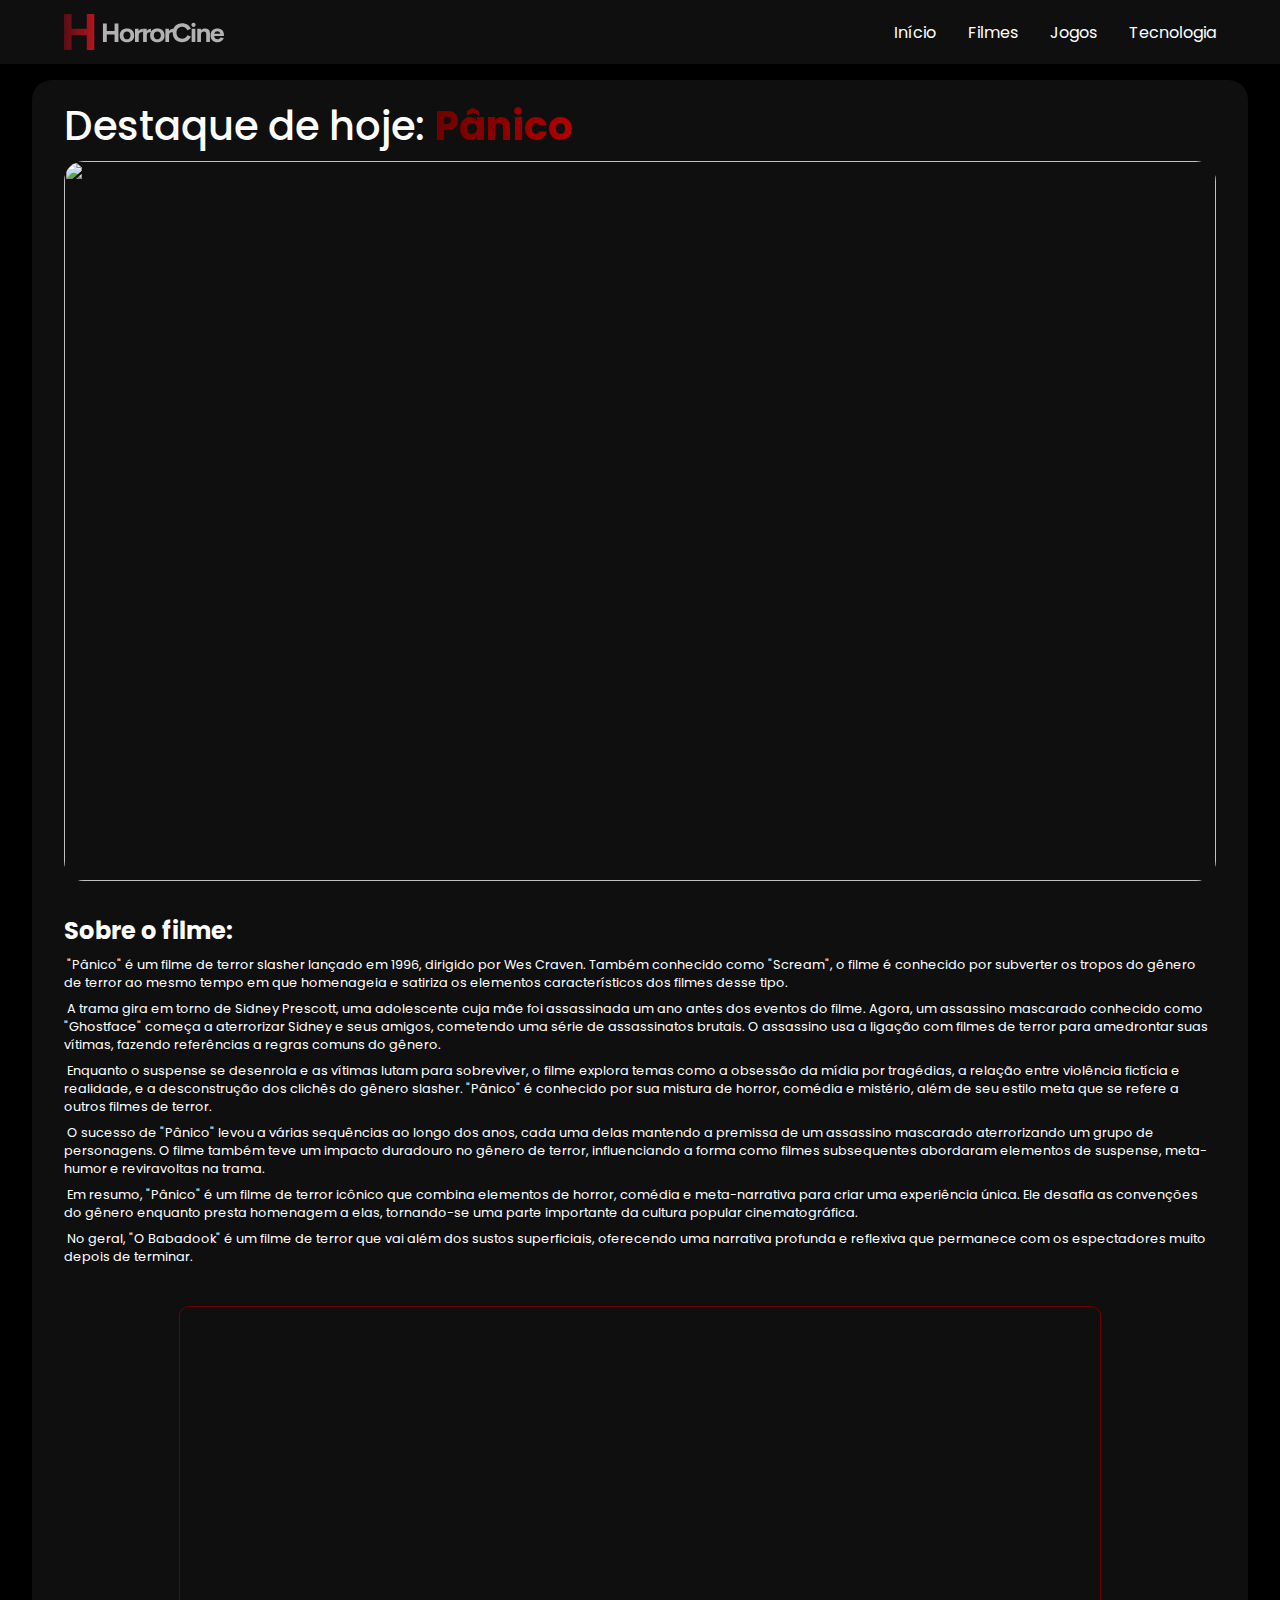
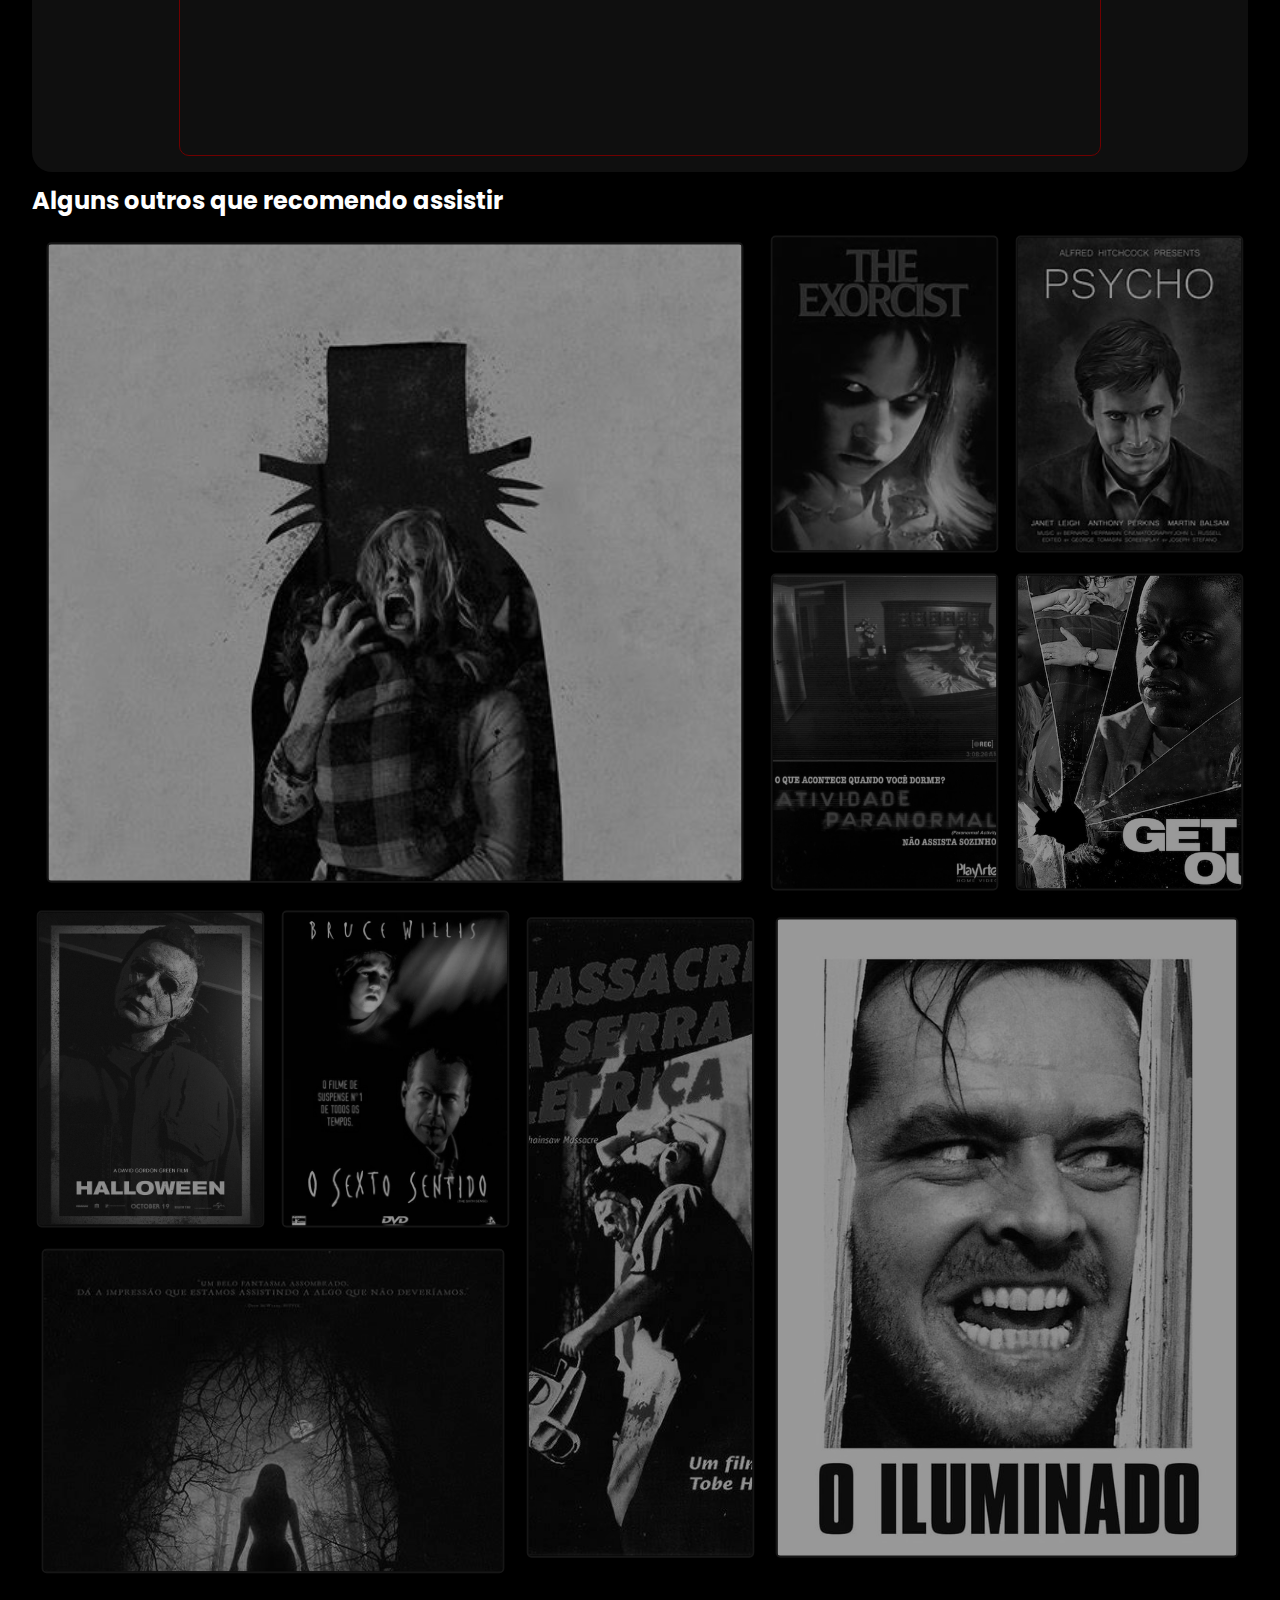
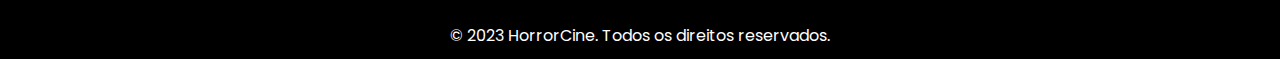
==== index.html @ 2f7b3d8c ""Primeiro" Commit" ====
<!DOCTYPE html>
<html lang="pt-br">

<head>
    <meta charset="UTF-8">
    <meta name="viewport" content="width=device-width, initial-scale=1.0">
    <link rel="stylesheet" type="text/css" href="/src/styles/style.css" media="screen">
    <title>HorrorCine</title>
</head>

<body>
    <header>
        <!-- LOGO -->
        <svg class="logo" width="446.54999999999995" height="100.80780208542622" viewBox="0 0 370 83.52678708231487" class="css-1j8o68f"><defs id="SvgjsDefs2397"><linearGradient id="SvgjsLinearGradient2402"><stop id="SvgjsStop2403" stop-color="#7d141d" offset="0"></stop><stop id="SvgjsStop2404" stop-color="#ff1e27" offset="1"></stop></linearGradient></defs><g id="SvgjsG2398" featurekey="monogramFeature-0" transform="matrix(1.9730426561360768,0,0,1.9730426561360768,-10.81010332139585,-34.85577228584973)" fill="url(#SvgjsLinearGradient2402)"><path d="M32.168 17.665999999999997 l8.7891 0 l0 42.334 l-8.7891 0 l0 -17.402 l-17.9 0 l0 17.402 l-8.7891 0 l0 -42.334 l8.7891 0 l0 17.285 l17.9 0 l0 -17.285 z"></path></g><g id="SvgjsG2399" featurekey="nameFeature-0" transform="matrix(1.5142657654390275,0,0,1.5142657654390275,84.4705073065274,4.177286285837502)" fill="#ffffff"><path d="M21.445 11.777000000000001 l5.8594 0 l0 28.223 l-5.8594 0 l0 -11.602 l-11.934 0 l0 11.602 l-5.8594 0 l0 -28.223 l5.8594 0 l0 11.523 l11.934 0 l0 -11.523 z M40.3372890625 40.39063 c-6.3867 0 -10.996 -3.8867 -10.996 -10.449 c0 -6.5234 4.5703 -10.41 10.996 -10.41 c6.4648 0 11.016 3.8867 11.016 10.41 c0 6.5625 -4.5703 10.449 -11.016 10.449 z M40.2782890625 35.918 c3.2617 0 5.4883 -2.3828 5.4883 -5.9766 s-2.2266 -5.9766 -5.4883 -5.9766 c-3.1445 0 -5.3516 2.3828 -5.3516 5.9766 s2.207 5.9766 5.3516 5.9766 z M58.037128125 23.105 c1.0156 -1.7773 3.6523 -3.418 6.5625 -3.418 l0 5.0195 c-4.2578 0 -6.2891 1.25 -6.2891 5.5078 l0 9.7852 l-5.6641 0 l0 -20.078 l5.3906 0 l0 3.1836 z M70.4052921875 23.105 c1.0156 -1.7773 3.6523 -3.418 6.5625 -3.418 l0 5.0195 c-4.2578 0 -6.2891 1.25 -6.2891 5.5078 l0 9.7852 l-5.6641 0 l0 -20.078 l5.3906 0 l0 3.1836 z M86.73865625 40.39063 c-6.3867 0 -10.996 -3.8867 -10.996 -10.449 c0 -6.5234 4.5703 -10.41 10.996 -10.41 c6.4648 0 11.016 3.8867 11.016 10.41 c0 6.5625 -4.5703 10.449 -11.016 10.449 z M86.67965625 35.918 c3.2617 0 5.4883 -2.3828 5.4883 -5.9766 s-2.2266 -5.9766 -5.4883 -5.9766 c-3.1445 0 -5.3516 2.3828 -5.3516 5.9766 s2.207 5.9766 5.3516 5.9766 z M104.4384953125 23.105 c1.0156 -1.7773 3.6523 -3.418 6.5625 -3.418 l0 5.0195 c-4.2578 0 -6.2891 1.25 -6.2891 5.5078 l0 9.7852 l-5.6641 0 l0 -20.078 l5.3906 0 l0 3.1836 z M124.657859375 40.39063 c-8.3008 0 -14.434 -5.6445 -14.434 -14.512 s6.1328 -14.492 14.434 -14.492 c6.2891 0 11.328 3.2227 13.34 8.5742 l-5.4688 1.9922 c-1.25 -3.2813 -4.2383 -5.1758 -7.8711 -5.1758 c-4.8633 0 -8.5938 3.3984 -8.5938 9.1016 s3.7305 9.1211 8.5938 9.1211 c3.6328 0 6.6211 -1.9141 7.8711 -5.1953 l5.4688 1.9922 c-2.0117 5.3516 -7.0508 8.5938 -13.34 8.5938 z M142.0459484375 16.914 c-1.7773 0 -3.2617 -1.4453 -3.2617 -3.2422 c0 -1.7773 1.4844 -3.2227 3.2617 -3.2227 c1.7383 0 3.2227 1.4453 3.2227 3.2227 c0 1.7969 -1.4844 3.2422 -3.2227 3.2422 z M139.1748484375 40 l0 -20.078 l5.6641 0 l0 20.078 l-5.6641 0 z M159.62928125 19.531 c4.8242 0 7.4805 2.5 7.4805 6.9531 l0 13.516 l-5.6445 0 l0 -12.305 c0 -2.6758 -1.6602 -3.6523 -3.5938 -3.6523 c-2.3242 0 -4.4336 1.1719 -4.4727 4.8828 l0 11.074 l-5.625 0 l0 -20.078 l5.625 0 l0 2.2266 c1.4063 -1.6602 3.5742 -2.6172 6.2305 -2.6172 z M188.5596953125 29.668 l-0.058594 1.3477 l-14.883 0 c0.23438 3.3398 2.4609 4.9414 5.1367 4.9414 c2.0117 0 3.5742 -0.9375 4.3359 -2.7148 l5.1563 0.76172 c-1.3281 4.0625 -4.9414 6.3867 -9.4531 6.3867 c-6.4844 0 -10.723 -3.8281 -10.723 -10.43 s4.3555 -10.469 10.547 -10.469 c5.6836 0 9.9219 3.1445 9.9414 10.176 z M178.6576953125 23.477 c-2.5586 0 -4.3359 1.1914 -4.8828 3.8672 l9.2188 0 c-0.29297 -2.5586 -2.0313 -3.8672 -4.3359 -3.8672 z"></path></g></svg>
        <nav>
            <ul>
                <li><a href="#">Início</a></li>
                <li><a href="#">Filmes</a></li>
                <li><a href="#">Jogos</a></li>
                <li><a href="#">Tecnologia</a></li>
            </ul>
        </nav>
    </header>
    <main>
            <section class="destaque">
                <h1>Destaque de hoje: <span id="titledestaque">Pânico</span></h1>
                <img src="https://i.pinimg.com/originals/d4/4e/5d/d44e5d3d1c314cdd1ce5d1690277858f.gif">

                <article>
                    <h2>Sobre o filme: </h2>
                    <p>&nbsp;"Pânico" é um filme de terror slasher lançado em 1996, dirigido por Wes Craven. Também conhecido como "Scream", o filme é conhecido por subverter os tropos do gênero de terror ao mesmo tempo em que homenageia e satiriza os elementos característicos dos filmes desse tipo.</p>
                    <p>&nbsp;A trama gira em torno de Sidney Prescott, uma adolescente cuja mãe foi assassinada um ano antes dos eventos do filme. Agora, um assassino mascarado conhecido como "Ghostface" começa a aterrorizar Sidney e seus amigos, cometendo uma série de assassinatos brutais. O assassino usa a ligação com filmes de terror para amedrontar suas vítimas, fazendo referências a regras comuns do gênero.</p>
                    <p>&nbsp;Enquanto o suspense se desenrola e as vítimas lutam para sobreviver, o filme explora temas como a obsessão da mídia por tragédias, a relação entre violência fictícia e realidade, e a desconstrução dos clichês do gênero slasher. "Pânico" é conhecido por sua mistura de horror, comédia e mistério, além de seu estilo meta que se refere a outros filmes de terror.</p>
                    <p>&nbsp;O sucesso de "Pânico" levou a várias sequências ao longo dos anos, cada uma delas mantendo a premissa de um assassino mascarado aterrorizando um grupo de personagens. O filme também teve um impacto duradouro no gênero de terror, influenciando a forma como filmes subsequentes abordaram elementos de suspense, meta-humor e reviravoltas na trama.</p>
                    <p>&nbsp;Em resumo, "Pânico" é um filme de terror icônico que combina elementos de horror, comédia e meta-narrativa para criar uma experiência única. Ele desafia as convenções do gênero enquanto presta homenagem a elas, tornando-se uma parte importante da cultura popular cinematográfica.</p>
                    <p>&nbsp;No geral, "O Babadook" é um filme de terror que vai além dos sustos superficiais, oferecendo uma narrativa profunda e reflexiva que permanece com os espectadores muito depois de terminar.</p>    
                </article>

                <div class="iframe-container">
                    <iframe src="https://www.youtube.com/embed/WCzzUe_aOvw">

                    </iframe>
                </div>
              </section>


              <section class="recomendados">
                <h2>Alguns outros que recomendo assistir</h2>
                <div class="grid-filmes">
                    <article class="container-filmes  grid-span-col-3 grid-span-row-2">
                        <img src="src/images/obabadook.jpg"> 
                        <a href="src/pages/babadook.html"><h6>Veja mais</h6></a>
                    </article>
                    <article class="container-filmes">
                        <img src="/src/images/exorcista.jpg">
                        <a href="src/pages/exorcista.html"><h6>Veja mais</h6></a>
                    </article>
                    <article class="container-filmes">
                        <img src="src/images/psycho.jpg">
                        <a href="src/pages/psycho.html"><h6>Veja mais</h6></a>
                    </article>
                    <article class="container-filmes">
                        <img src="src/images/atividade-paranormal-capa.webp">
                        <a href="src/pages/atividade-paranormal.html"><h6>Veja mais</h6></a>
                    </article>
                    <article class="container-filmes">
                        <img src="src/images/getout.jpg">
                        <a href="src/pages/getout.html"><h6>Veja mais</h6></a>
                    </article>
                    <article class="container-filmes">
                        <img src="src/images/halloween.jpg">
                        <a href="src/pages/halloween.html"><h6>Veja mais</h6></a>
                    </article>
                    <article class="container-filmes">
                        <img src="src/images/sextosentido.jpg">
                        <a href="src/pages/sextosentido.html"><h6>Veja mais</h6></a>
                    </article>
                    <article class="container-filmes grid-span-row-2">
                        <img src="src/images/serraeletrica.jpg">
                        <a href="src/pages/serraeletrica.html"><h6>Veja mais</h6></a>
                    </article>
                    <article class="container-filmes grid-span-row-2 grid-span-col-2">
                        <img src="src/images/oiluminado.jpg">
                        <a href="src/pages/oiluminado.html"><h6>Veja mais</h6></a>
                    </article>
                    <article class="container-filmes  grid-span-col-2 grid-span-row-2">
                        <img src="src/images/abruxa.jpg">
                        <a href="src/pages/abruxa.html"><h6>Veja mais</h6></a>
                    </article>
                </div>
              </section>
    </main>
    <footer>
        <p>&copy; 2023 HorrorCine. Todos os direitos reservados.</p>
    </footer>
</body>

</html>
---- src/styles/style.css ----
@import url('https://fonts.googleapis.com/css2?family=Poppins');


* {
    margin: 0;
    padding: 0 auto;
    box-sizing: border-box;

    font-family: 'Poppins', sans-serif;
}

:root {
    --margin-padrao: 2rem;
    --margin-interna-padrao: 2rem;
    --text-primary-color: #FFFFFF;
    --text-secondary-color: #222222;
    --background-primary: #000000;
    --background-secondary: #0F0F0F;
    --action-color: #700000;
    --action-secondary-color: #B00000;

    --font-size-xl: 2.5rem;
    --font-size-large: 1.5rem;
    --font-size-medium: 1rem;
    --font-size-small: 0.8rem;
}

body {
    background-color: var(--background-primary);
    color: var(--text-primary-color);

    width: 100%;
}


header {
    display: flex;
    justify-content: space-between;
    align-items: center;

    background-color: var(--background-secondary);

    padding-left: 4rem;
    padding-right: 4rem;

    width: 100%;
    height: 4rem;
}

header > nav > ul {
    display: flex;
    align-items: center;
    justify-content: center;
    gap: 2rem;

    list-style: none;
}

header > nav > ul > li > a {
    color: var(--text-primary-color);
    text-decoration: none;

    position: relative;
    transition: all 50ms ease-in;
}


header > nav > ul > li > a::before {
    content: '';
    width: 0%;
    border-bottom: 0.2rem solid #ff0000;
}

header > nav > ul > li > a:hover, a::before {
    content: '';
    width: 100%;
    border-bottom: 0.2rem solid #FFFFFF;
}

.logo {
    filter: brightness(0.7);
    width: 10rem;
    height: auto;
}



main {
    width: 100%;
    min-height: auto;
    padding-left: var(--margin-padrao);
    padding-right: var(--margin-padrao);

    margin-bottom: 2rem;

    background-color: var(--background-primary);
}


.destaque {
    background-color: var(--background-secondary);
    border-radius: 20px;

    width: 100%;
    height: fit-content;
    margin: 0 auto;
    margin-top: 1rem;

    padding: 1rem var(--margin-interna-padrao);

    display: flex;
    flex-direction: column;
}

.destaque > h1 {
    color: var(--text-primary-color);

    font-size: var(--font-size-xl);
    text-align: start;
    font-weight: 500;
}

#titledestaque {
    background: linear-gradient(to right, var(--action-color), var(--action-secondary-color));
    -webkit-background-clip: text;
    color: transparent;
    font-weight: bold;
}

.destaque > img {
    margin-top: 0.3rem;
    width: 100%;
    height: 80vh;
    object-position: center;
    object-fit: cover;

    border-radius: 20px;
}

.destaque > article {
    margin-top: 2rem;
}

.destaque > article > h2 {
    font-size: var(--font-size-large);
}

.destaque > article > p {
    font-size: var(--font-size-small);
    margin: 0.5rem 0;
}

.recomendados {
    position: relative;
}

.recomendados > h2 {
    margin: 0.7rem 0;
    /* position: absolute;  */
    font-size: var(--font-size-large);
}

.iframe-container {
    margin-top: 2rem;
    width: 100%;
    height: fit-content;

    display: flex;
    justify-content: center;
    align-items: center;
}

iframe {
    width: 80%;
    height: 50vh;
    border-radius: 10px;

    border: 1px solid var(--action-color);
}

.grid-filmes {
    display: grid;
    grid-template-columns: repeat(5, 1fr);
    grid-template-rows: repeat(4, 1fr);

    gap: 0.5rem;

    width: 100%;
    height: 150vh;
}

.grid-span-col-2 {
   grid-column-start: span 2;
}

.grid-span-col-3 {
   grid-column-start: span 3;
}

.grid-span-row-2 {
    grid-row-start: span 2;
 }

.grid-span-row-3 {
    grid-row-start: span 3;
}

  
.container-filmes {
    width: 100%;
    height: 100%;
    scale: 0.96;

    border-radius: 5px;
    transition: all 300ms ease-in;
    border: 2px solid var(--action-secondary-color);

    filter: brightness(0.6) grayscale(1);
    overflow: hidden;
    position: relative;
}

.container-filmes > img {
    width: 100%;
    height: 100%;

    object-fit: cover;
    object-position: top;
}

  
.container-filmes:hover {
    scale: 1.03;
    filter: brightness(1)  grayscale(0); 
}

.container-filmes:hover > img {
    animation: filmeroad 2.5s infinite alternate-reverse ease-in-out;
}

.container-filmes > a {
    border-radius: 10px 0 0 10px;
    width: fit-content;
    position: absolute;
    bottom: 2rem;
    right: 0;
    
    color: var(--text-primary-color);
    background-color: var(--action-secondary-color);
    
    font-size: var(--font-size-large);
    opacity: 0;
}


.container-filmes > a > h6 {
    padding: 0 2rem;
}

.container-filmes:hover > a {
    opacity: 1;
}


@keyframes filmeroad {
    0% {
        object-position: bottom left;
    }

    50% {
        object-position: center right;
    }

    100% {
        object-position: top left;
    }
}


footer {    
    width: 100%;
    height: 3rem;

    display: flex;
    justify-content: center;
    align-items: center;
 
    /* text-align: center; */
}
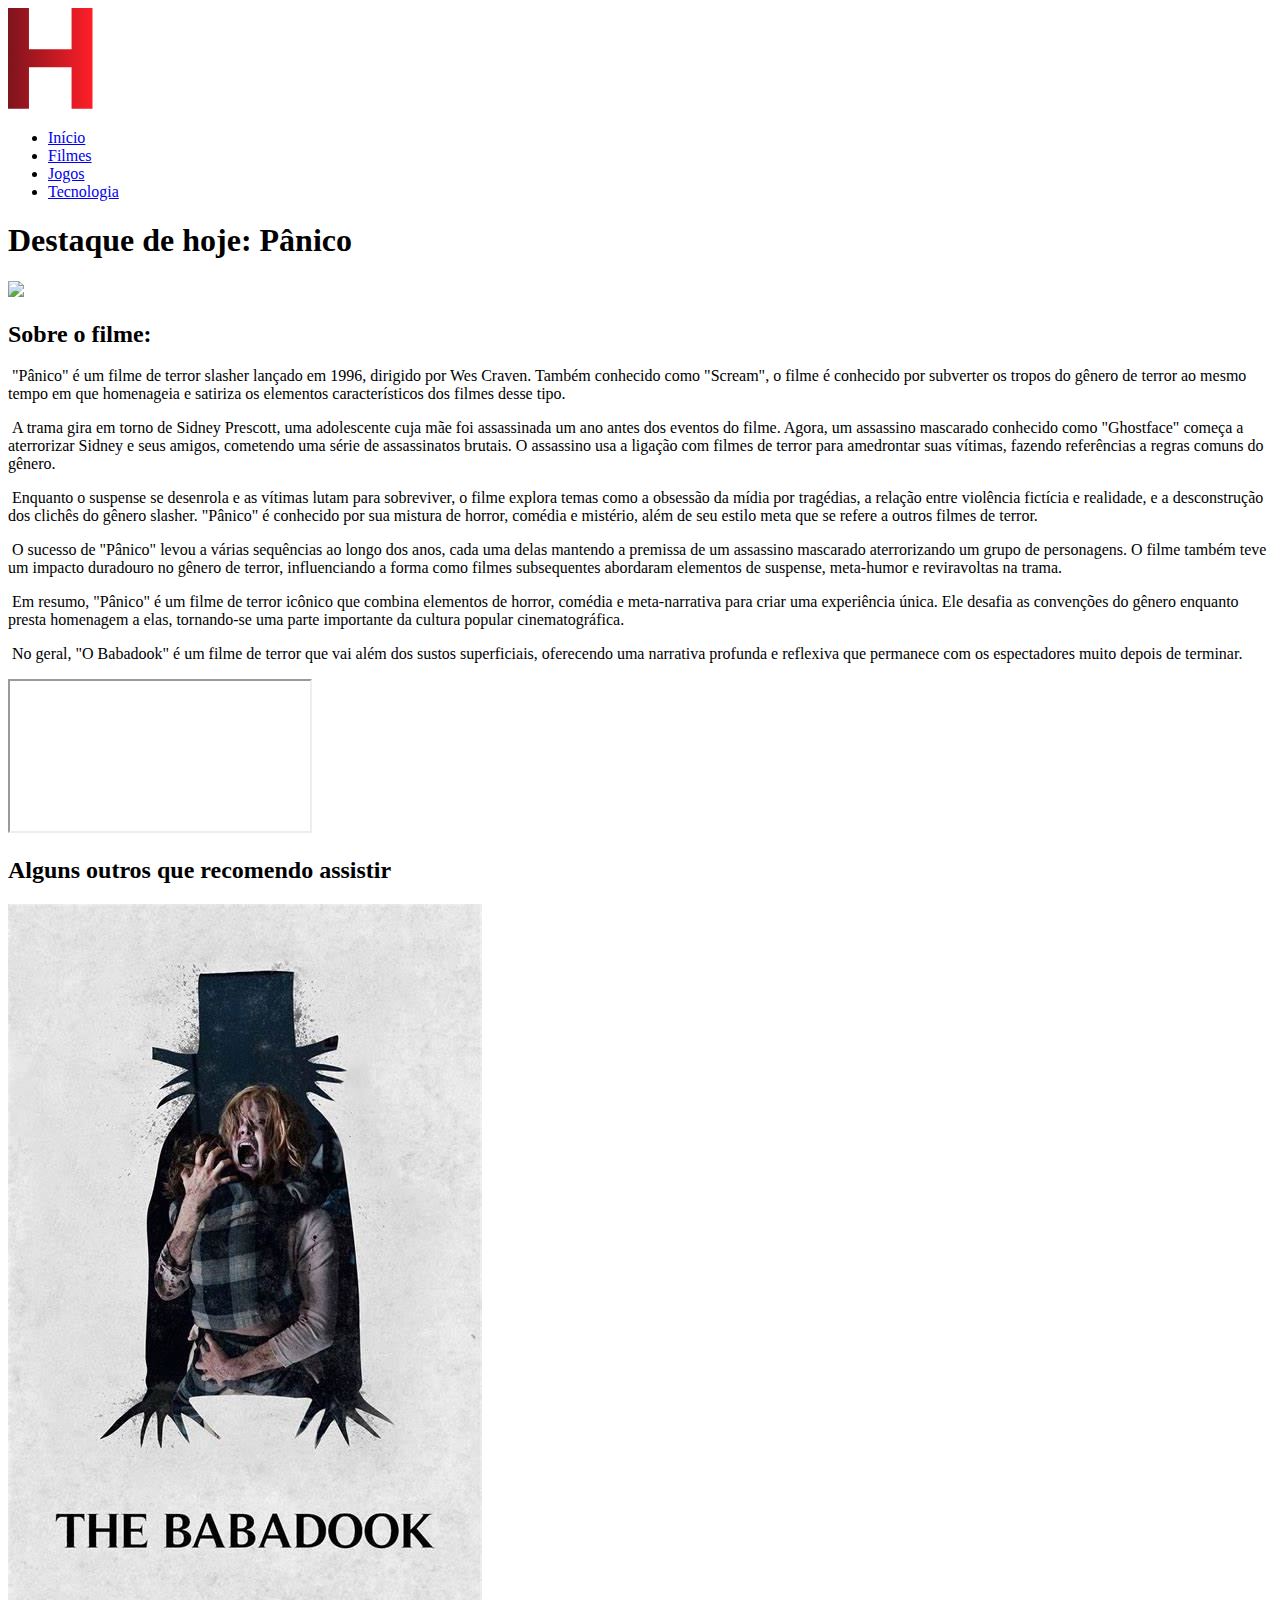
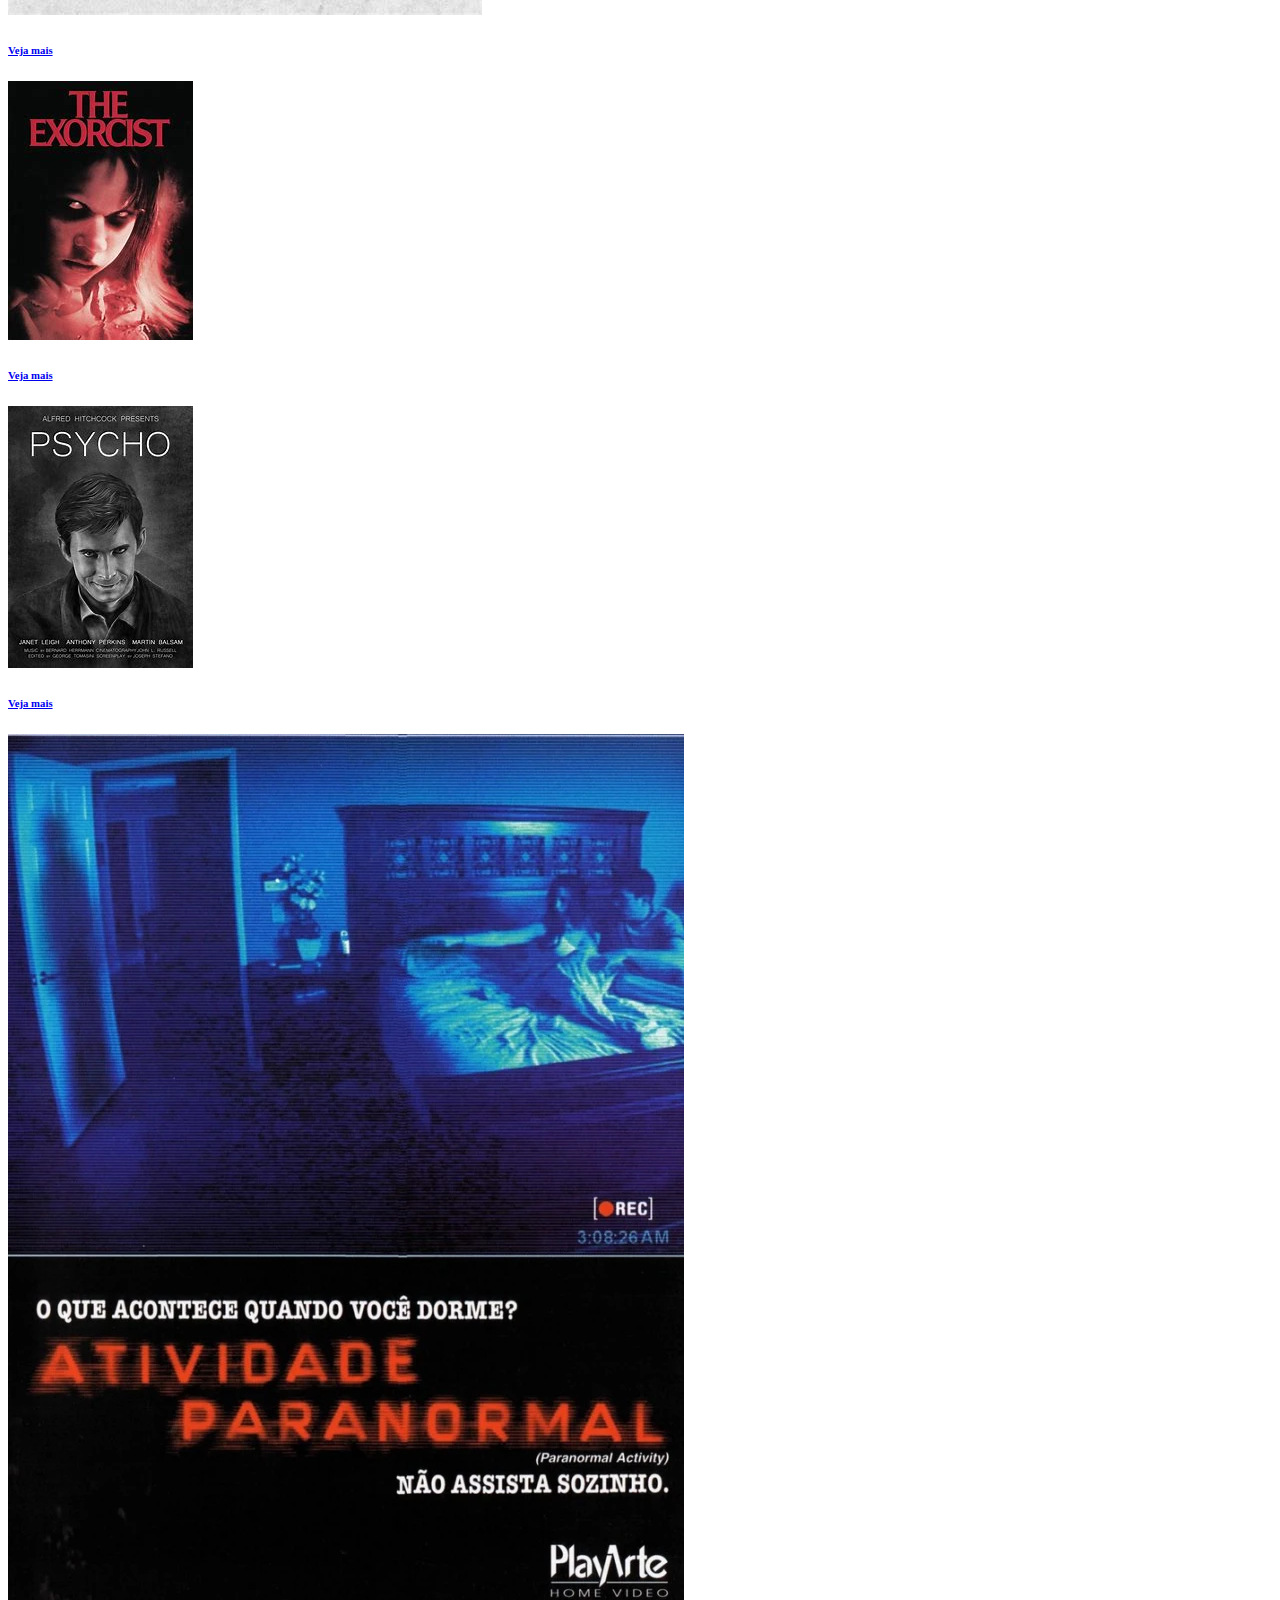
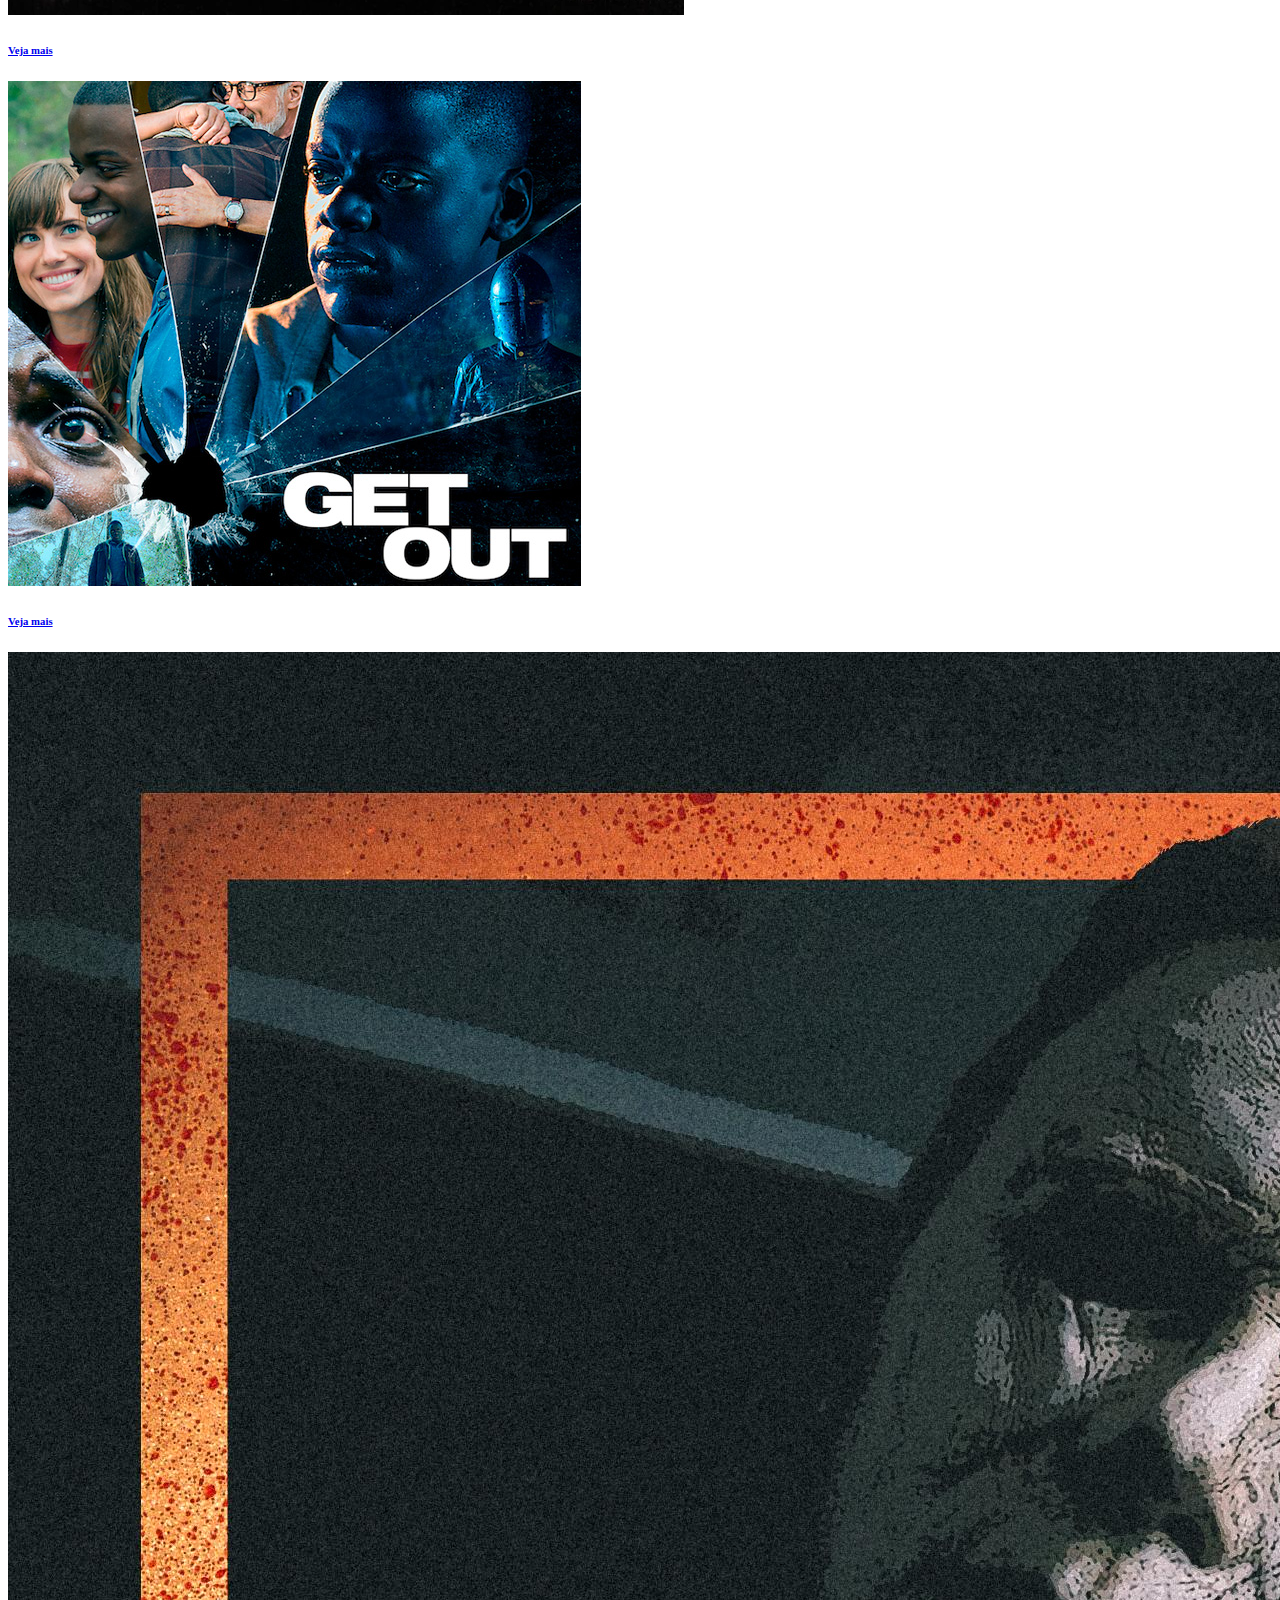
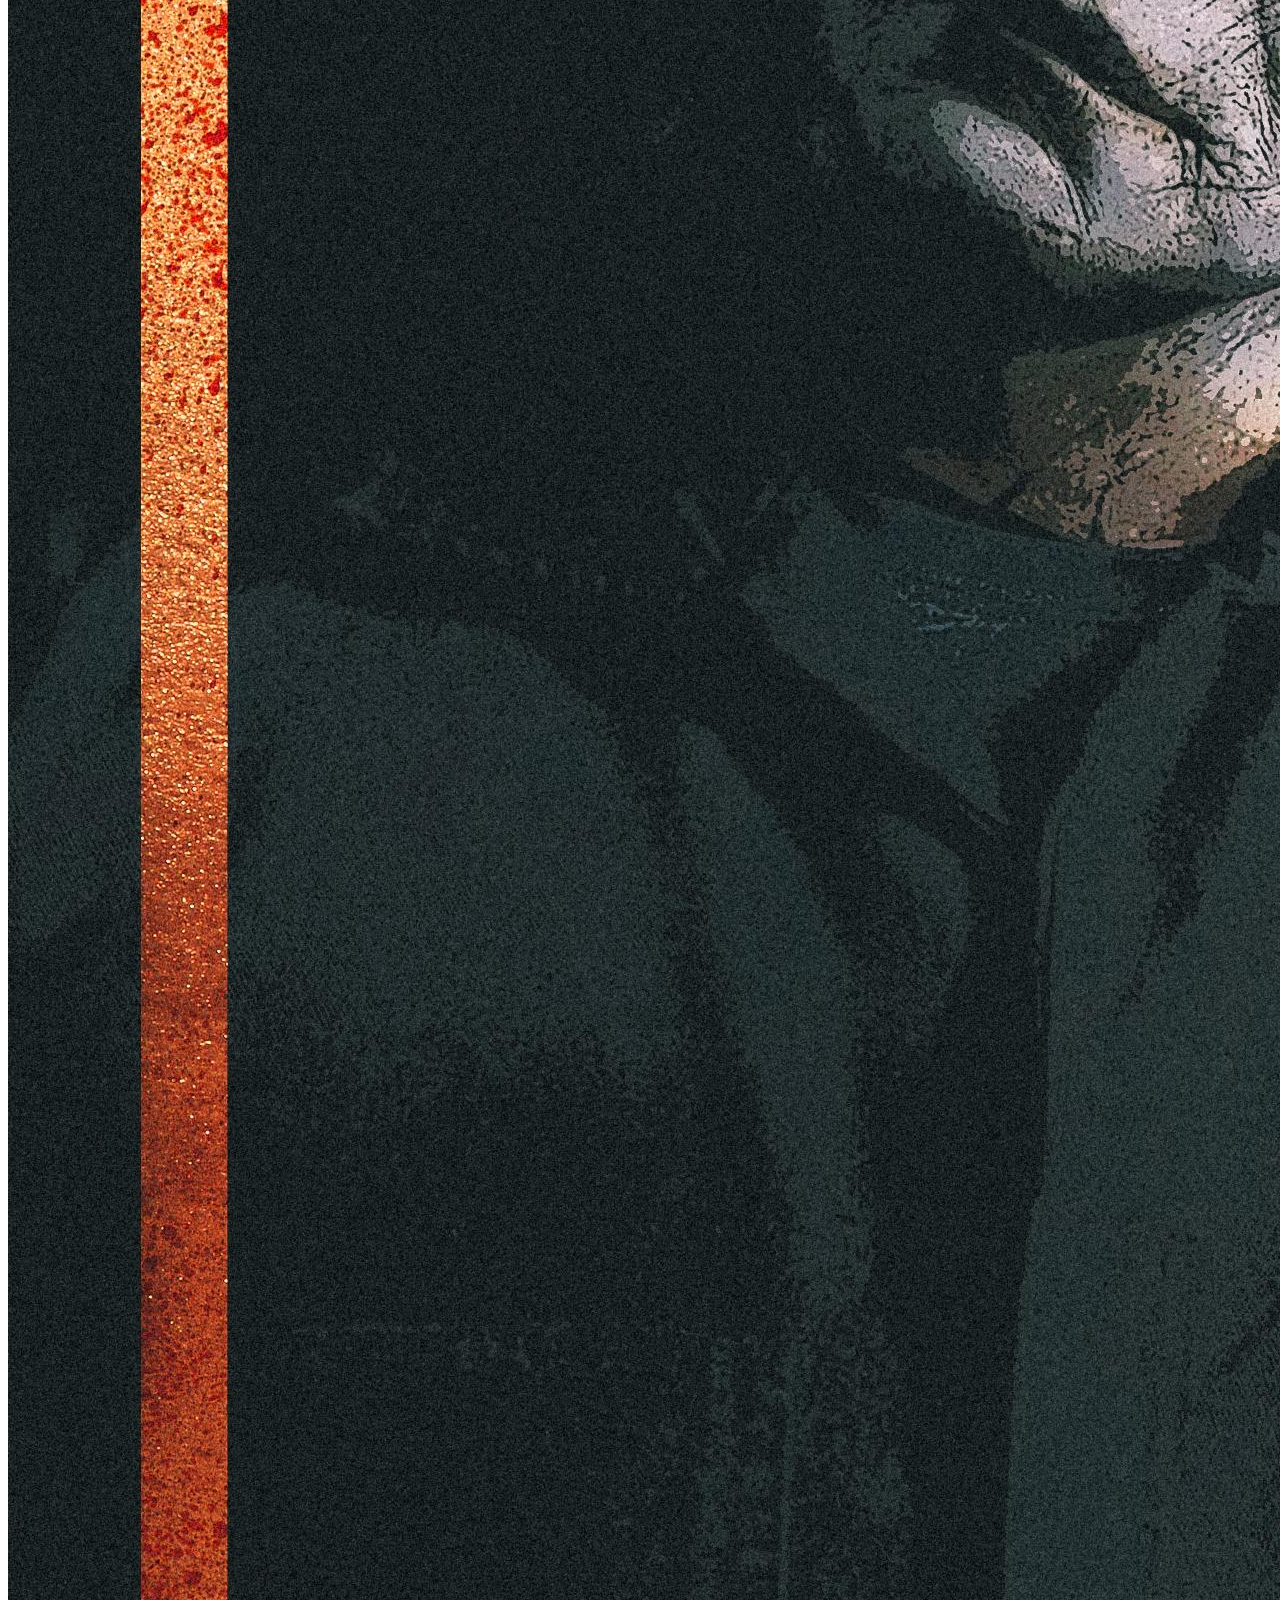
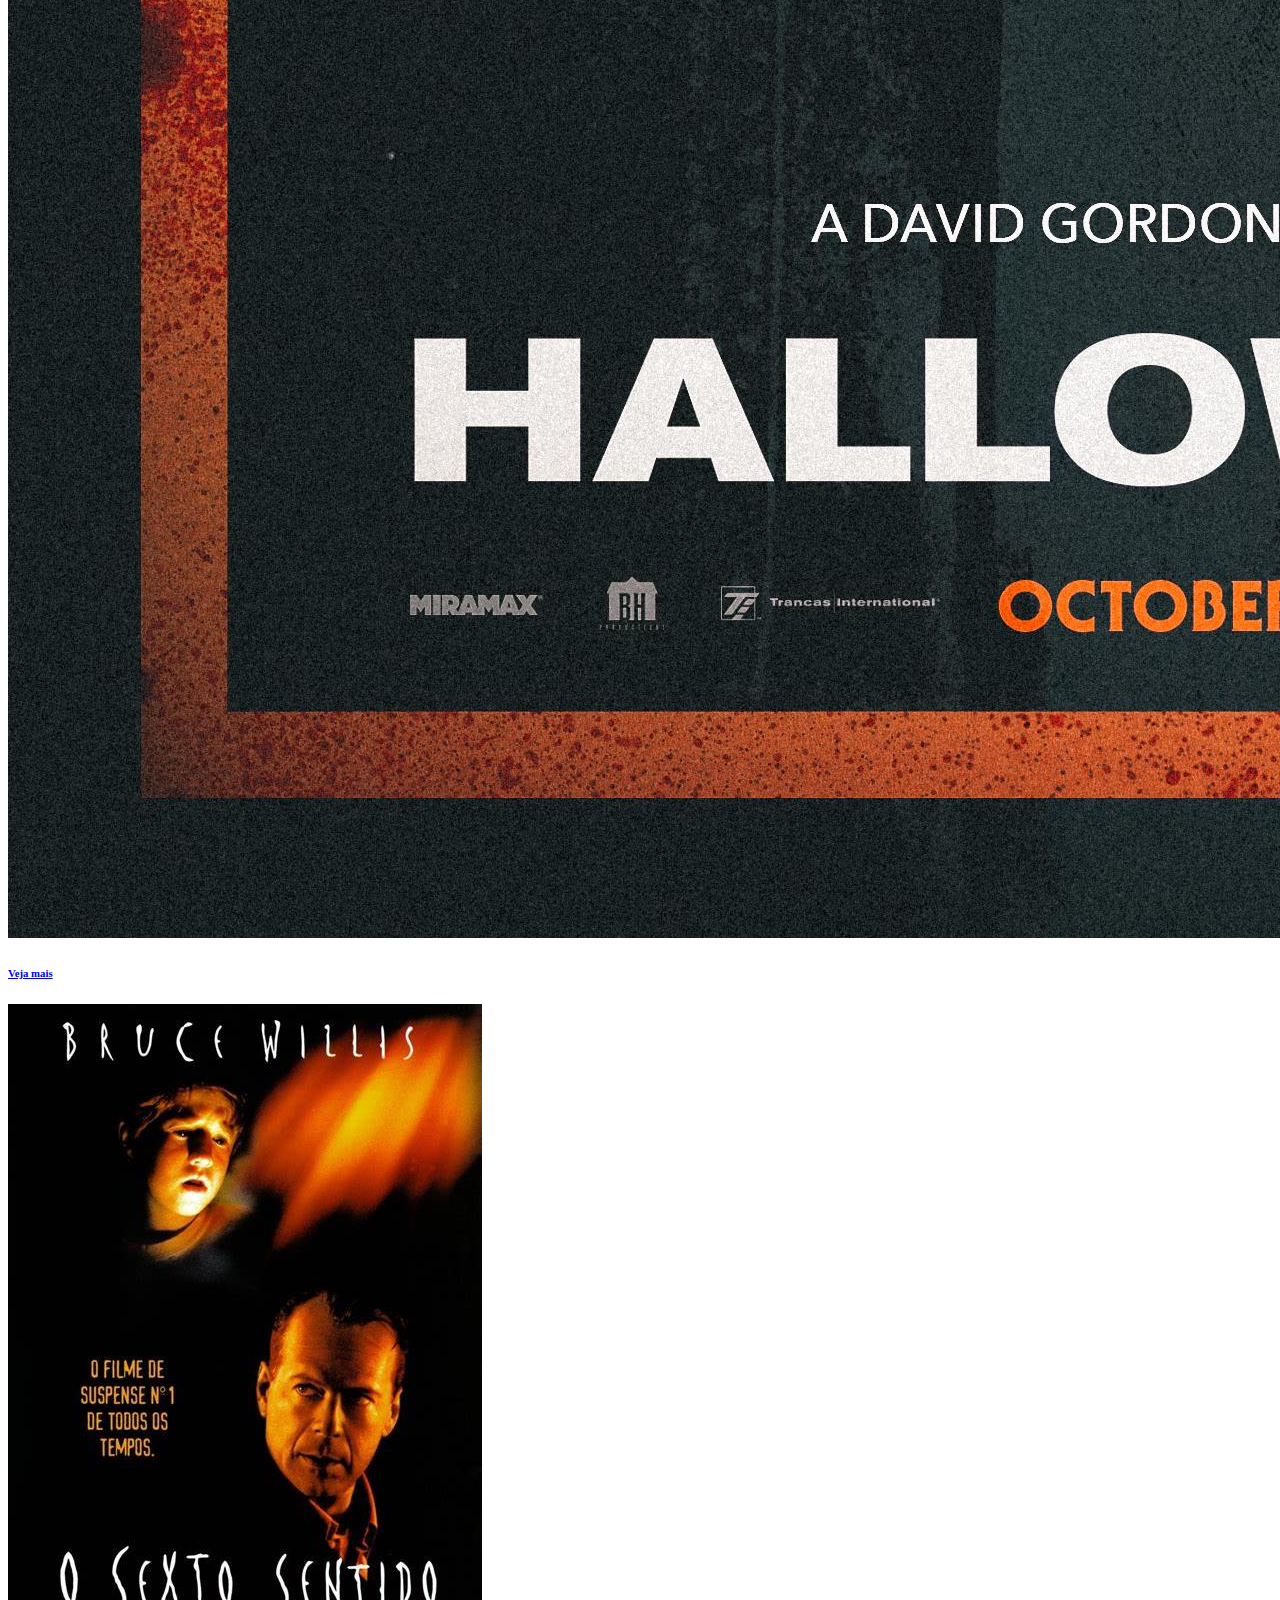
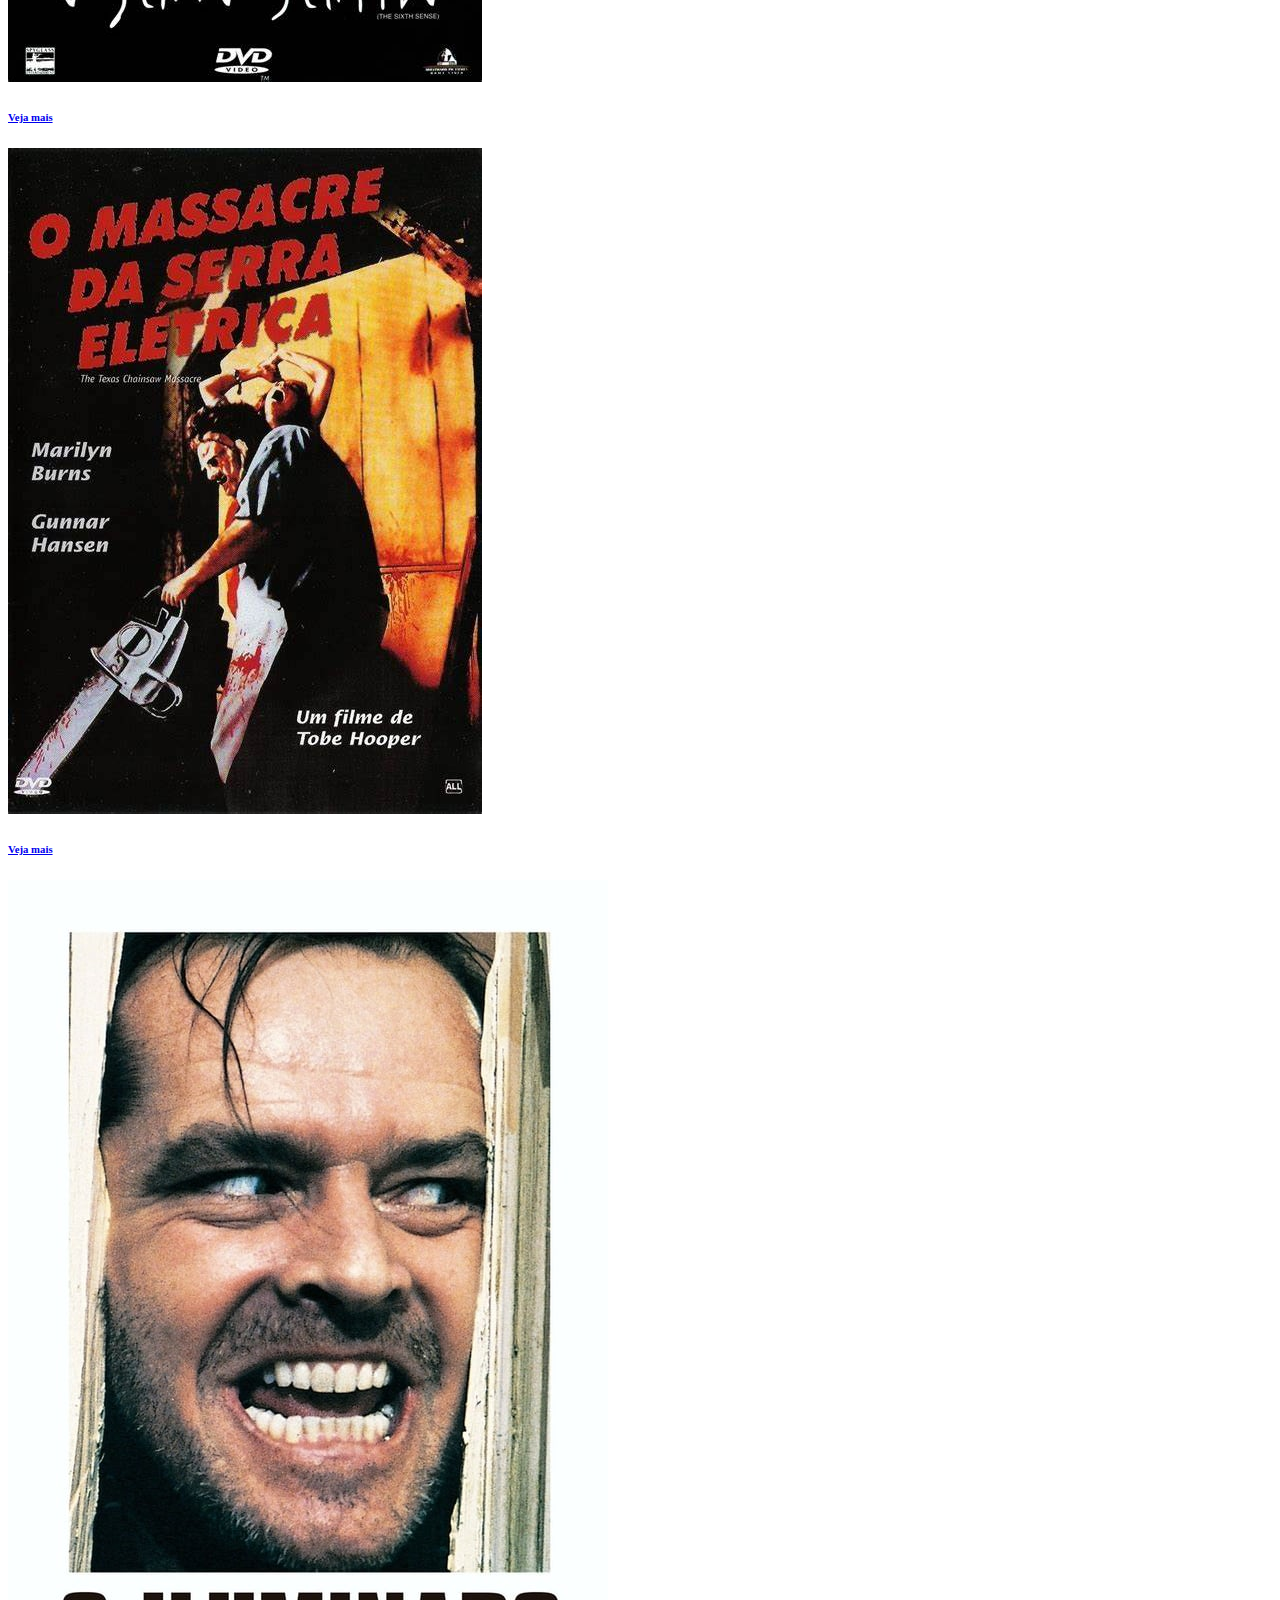
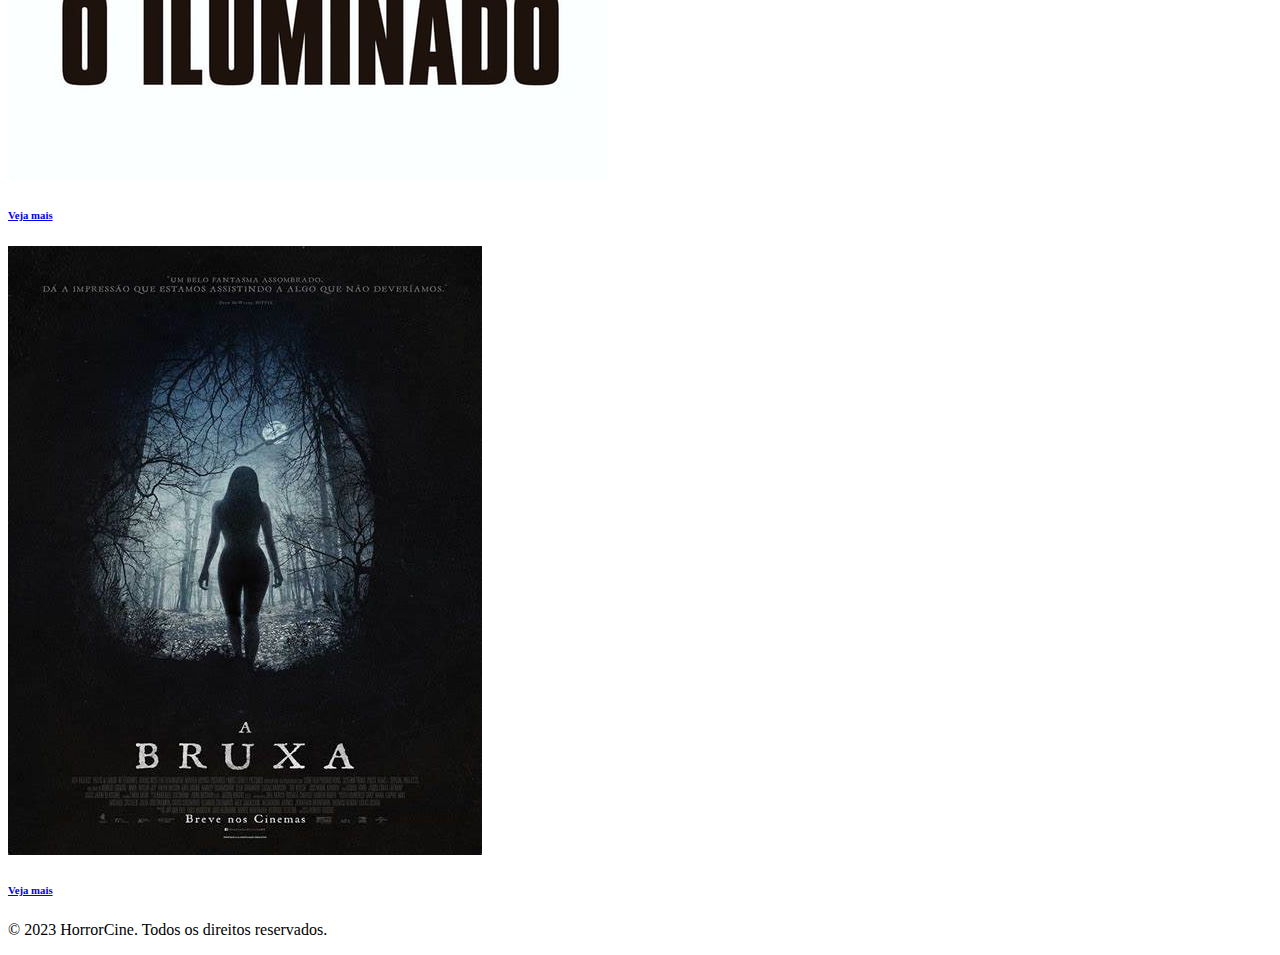
==== commit 71c7dbee: "Fix CSS Path" ====
--- a/index.html
+++ b/index.html
@@ -4,7 +4,7 @@
 <head>
     <meta charset="UTF-8">
     <meta name="viewport" content="width=device-width, initial-scale=1.0">
-    <link rel="stylesheet" type="text/css" href="/src/styles/style.css" media="screen">
+    <link rel="stylesheet" type="text/css" href="/HorrorCineProa/src/styles/style.css" media="screen">
     <title>HorrorCine</title>
 </head>
 
